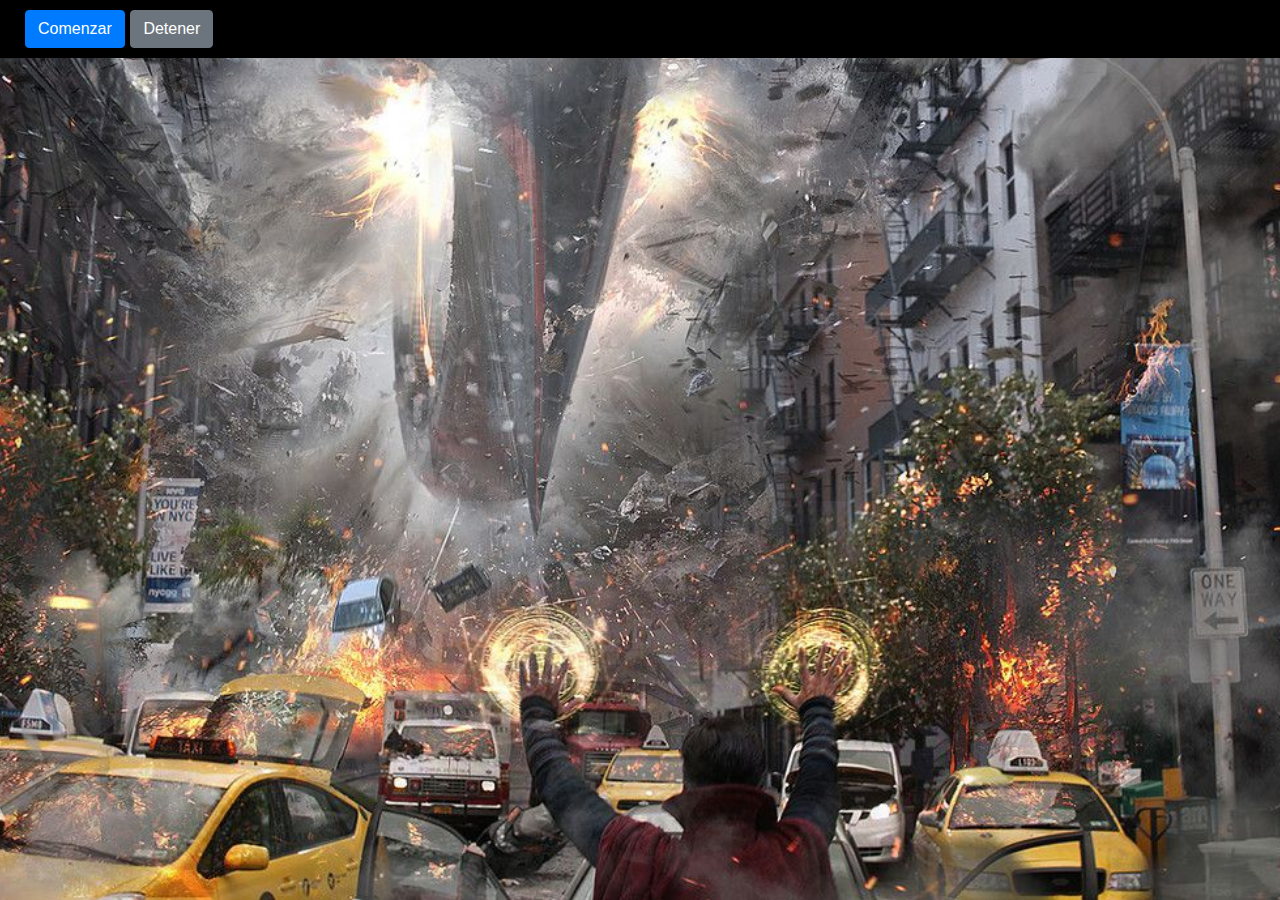
==== avengers.html @ cd8ffce4 "Primera publicacion de Videojuego Avengers 2022" ====
<!DOCTYPE html>
<html lang="es" translate="no">
<head>
    <meta charset="UTF-8">
    <meta http-equiv="X-UA-Compatible" content="IE=edge">
    <meta0121234 name="viewport" content="width=device-width, initial-scale=1.0">
    <title>Document</title>
    <link rel="stylesheet" href="https://stackpath.bootstrapcdn.com/bootstrap/4.3.1/css/bootstrap.min.css" integrity="sha384-ggOyR0iXCbMQv3Xipma34MD+dH/1fQ784/j6cY/iJTQUOhcWr7x9JvoRxT2MZw1T" crossorigin="anonymous">
    <link rel="stylesheet" href="css/estilos.css">
<body>
    <!-- <div id="modal">
        <div class="modalconent">
            <p>¿Te gustan los Avengers haz click en el botón?... y no toques a hulk que se enoja..</p>
            <button id="btnComenzar">Cerrar</button>
        </div>
    </div> -->

    <div id="game_screen"></div>

    <div id="tempImages"></div>

    <!-- <audio src="" id="audio"></audio> -->

    <header>
        <div class="container-fluid">
            <div class="row">
                <div class="col-4 texto">
                    <button id="comenzar" type="button" class="btn btn-primary">Comenzar</button>
                    <button id="detener" type="button" class="btn btn-secondary">Detener</button>
                </div>
                <div id="pizarra_cap" class="col-2 texto">
                </div>
                <div id="pizarra_chi" class="col-2 texto">
                </div>
                <div id="pizarra_comun" class="col-4 texto">
                </div>
            </div>
        </div>
    </head>
    <button id="capCicloVida" class="ocultar" type="button"></button>
    <button id="chiCicloVida" class="ocultar" type="button"></button>

    <script src="https://code.jquery.com/jquery-3.3.1.slim.min.js" integrity="sha384-q8i/X+965DzO0rT7abK41JStQIAqVgRVzpbzo5smXKp4YfRvH+8abtTE1Pi6jizo" crossorigin="anonymous"></script>
    <script src="https://cdnjs.cloudflare.com/ajax/libs/popper.js/1.14.7/umd/popper.min.js" integrity="sha384-UO2eT0CpHqdSJQ6hJty5KVphtPhzWj9WO1clHTMGa3JDZwrnQq4sF86dIHNDz0W1" crossorigin="anonymous"></script>
    <script src="https://stackpath.bootstrapcdn.com/bootstrap/4.3.1/js/bootstrap.min.js" integrity="sha384-JjSmVgyd0p3pXB1rRibZUAYoIIy6OrQ6VrjIEaFf/nJGzIxFDsf4x0xIM+B07jRM" crossorigin="anonymous"></script>
    <script src="js/tools.js"></script>
    <script src="js/avengers.js"></script>
</body>
</html>
---- css/estilos.css ----
body { 
    background: url(../images/fondo.jpg) no-repeat center center fixed; 
    -webkit-background-size: cover;
    -moz-background-size: cover;
    -o-background-size: cover;
    background-size: cover;
}

body.modal-open {
    overflow: visible;
}

#modal {
    position: fixed;
    font-family: Arial, Helvetica, sans-serif;
    top: 0;
    left: 0;
    background: rgba(0, 0, 0, 255);
    z-index: 99999;
    height: 100%;
    width: 100%;
}

.modalconent {
    position: absolute;
    top: 50%;
    left: 50%;
    transform: translate(-50%, -50%);
    background: #fff;
    width: 20%;
    padding: 20px;
}

.cap {
    position: absolute;
    border: 1px solid blue;
    background-repeat: no-repeat;
    background-position: center;
}

.chi {
    position: absolute;
    border: 1px solid blue;
    background-repeat: no-repeat;
    background-position: center;
}

.texto {
    font-size: 20px; 
    /* border: 2px solid blue;  */
    color: white; 
    background-color: black;
}

header {
    background-color: black;
    position: absolute;
    width: 100%;
    height: 58px;
    color: white;
    padding: 10px;
  }

  .ocultar {
    display: none;
  }

  #pizarra_cap, #pizarra_chi {
      font-family: 'Courier New', Courier, monospace;
  }
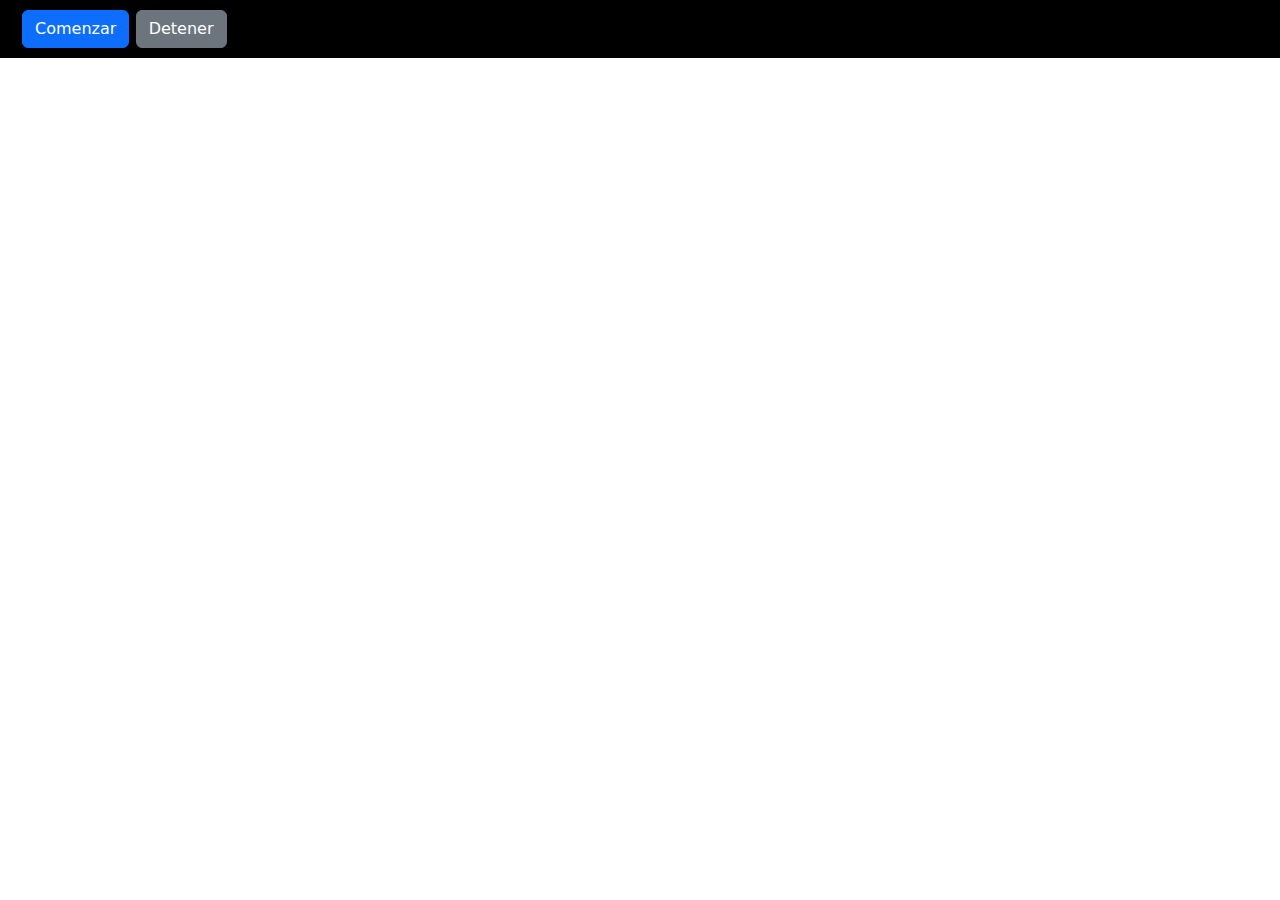
==== commit aa06d6fb: "Recién arreglado el ajuste de sonido" ====
--- a/avengers.html
+++ b/avengers.html
@@ -3,10 +3,13 @@
 <head>
     <meta charset="UTF-8">
     <meta http-equiv="X-UA-Compatible" content="IE=edge">
-    <meta0121234 name="viewport" content="width=device-width, initial-scale=1.0">
-    <title>Document</title>
-    <link rel="stylesheet" href="https://stackpath.bootstrapcdn.com/bootstrap/4.3.1/css/bootstrap.min.css" integrity="sha384-ggOyR0iXCbMQv3Xipma34MD+dH/1fQ784/j6cY/iJTQUOhcWr7x9JvoRxT2MZw1T" crossorigin="anonymous">
+    <title></title>
     <link rel="stylesheet" href="css/estilos.css">
+    <link rel="stylesheet"href="https://cdn.jsdelivr.net/npm/bootstrap@5.0.2/dist/css/bootstrap.min.css">
+    <link rel="stylesheet"href="https://cdn.jsdelivr.net/npm/bootstrap-icons@1.8.1/font/bootstrap-icons.css">
+    <link rel="stylesheet" href="jquery-ui-1.13.1/jquery-ui.css">
+    <link rel="stylesheet" href="jquery-ui-1.13.1/jquery-ui.theme.css">
+</head>
 <body>
     <!-- <div id="modal">
         <div class="modalconent">
@@ -14,13 +17,6 @@
             <button id="btnComenzar">Cerrar</button>
         </div>
     </div> -->
-
-    <div id="game_screen"></div>
-
-    <div id="tempImages"></div>
-
-    <!-- <audio src="" id="audio"></audio> -->
-
     <header>
         <div class="container-fluid">
             <div class="row">
@@ -36,14 +32,23 @@
                 </div>
             </div>
         </div>
-    </head>
-    <button id="capCicloVida" class="ocultar" type="button"></button>
-    <button id="chiCicloVida" class="ocultar" type="button"></button>
+    </header>
 
-    <script src="https://code.jquery.com/jquery-3.3.1.slim.min.js" integrity="sha384-q8i/X+965DzO0rT7abK41JStQIAqVgRVzpbzo5smXKp4YfRvH+8abtTE1Pi6jizo" crossorigin="anonymous"></script>
-    <script src="https://cdnjs.cloudflare.com/ajax/libs/popper.js/1.14.7/umd/popper.min.js" integrity="sha384-UO2eT0CpHqdSJQ6hJty5KVphtPhzWj9WO1clHTMGa3JDZwrnQq4sF86dIHNDz0W1" crossorigin="anonymous"></script>
-    <script src="https://stackpath.bootstrapcdn.com/bootstrap/4.3.1/js/bootstrap.min.js" integrity="sha384-JjSmVgyd0p3pXB1rRibZUAYoIIy6OrQ6VrjIEaFf/nJGzIxFDsf4x0xIM+B07jRM" crossorigin="anonymous"></script>
+    <script src="jquery-ui-1.13.1/external/jquery/jquery.js"></script>
+    <script src="jquery-ui-1.13.1/jquery-ui.js"></script>
+    
     <script src="js/tools.js"></script>
-    <script src="js/avengers.js"></script>
+    <script src="js/sound.js"></script>
+    <script src="js/screen.js"></script>
+    <script src="js/point.js"></script>
+    <script src="js/blackboard.js"></script>
+    <script src="js/sprite.js"></script>
+    <script src="js/game.js"></script>
+    <script>
+        $(document).ready(function(){
+ 
+        });
+        
+    </script>
 </body>
 </html>--- a/css/estilos.css
+++ b/css/estilos.css
@@ -1,11 +1,3 @@
-body { 
-    background: url(../images/fondo.jpg) no-repeat center center fixed; 
-    -webkit-background-size: cover;
-    -moz-background-size: cover;
-    -o-background-size: cover;
-    background-size: cover;
-}
-
 body.modal-open {
     overflow: visible;
 }
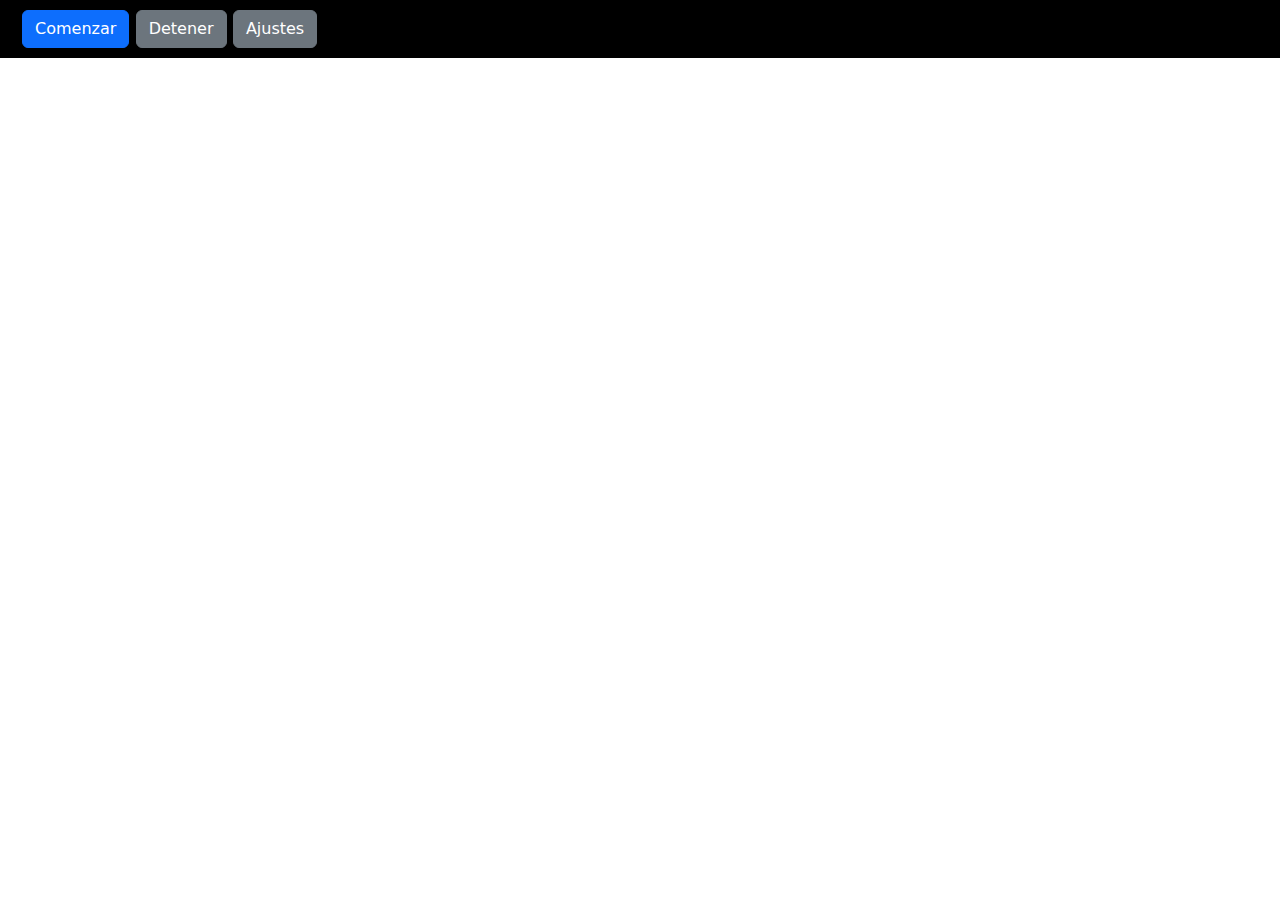
==== commit a8fc9dc3: "Recién arreglado el ajuste de sonido 2" ====
--- a/avengers.html
+++ b/avengers.html
@@ -23,6 +23,7 @@
                 <div class="col-4 texto">
                     <button id="comenzar" type="button" class="btn btn-primary">Comenzar</button>
                     <button id="detener" type="button" class="btn btn-secondary">Detener</button>
+                    <button id="Ajustes" type="button" class="btn btn-secondary">Ajustes</button>
                 </div>
                 <div id="pizarra_cap" class="col-2 texto">
                 </div>
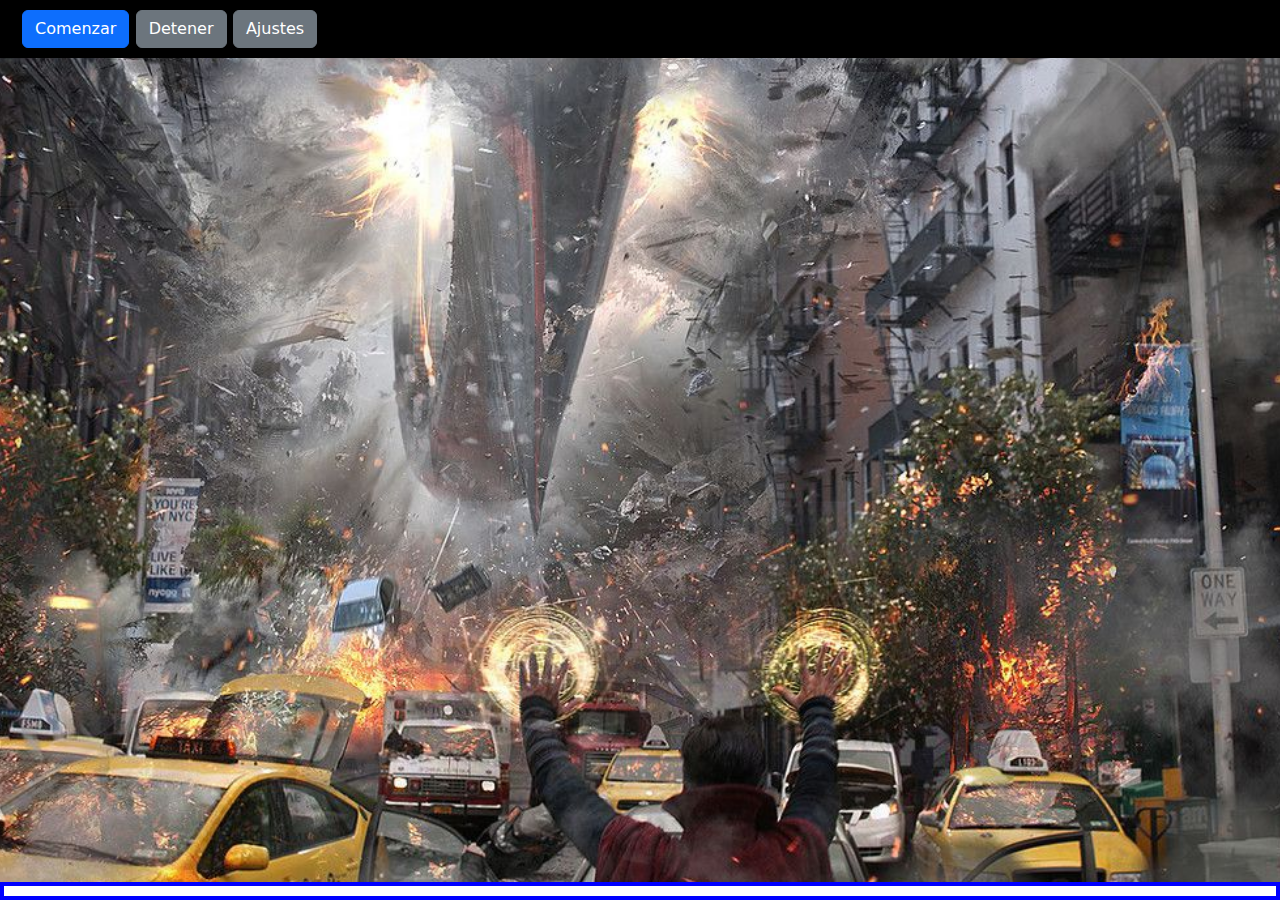
==== commit 190f14e7: "Choca con esquina izquierda y solo avanza hacia arriba" ====
--- a/avengers.html
+++ b/avengers.html
@@ -23,7 +23,7 @@
                 <div class="col-4 texto">
                     <button id="comenzar" type="button" class="btn btn-primary">Comenzar</button>
                     <button id="detener" type="button" class="btn btn-secondary">Detener</button>
-                    <button id="Ajustes" type="button" class="btn btn-secondary">Ajustes</button>
+                    <button id="ajustes" type="button" class="btn btn-secondary">Ajustes</button>
                 </div>
                 <div id="pizarra_cap" class="col-2 texto">
                 </div>
@@ -39,17 +39,14 @@
     <script src="jquery-ui-1.13.1/jquery-ui.js"></script>
     
     <script src="js/tools.js"></script>
+    <script src="js/blackboard.js"></script>
     <script src="js/sound.js"></script>
+    <script src="js/sound-buttons.js"></script>
     <script src="js/screen.js"></script>
+    <script src="js/mouse.js"></script>
     <script src="js/point.js"></script>
-    <script src="js/blackboard.js"></script>
+    
     <script src="js/sprite.js"></script>
     <script src="js/game.js"></script>
-    <script>
-        $(document).ready(function(){
- 
-        });
-        
-    </script>
 </body>
 </html>